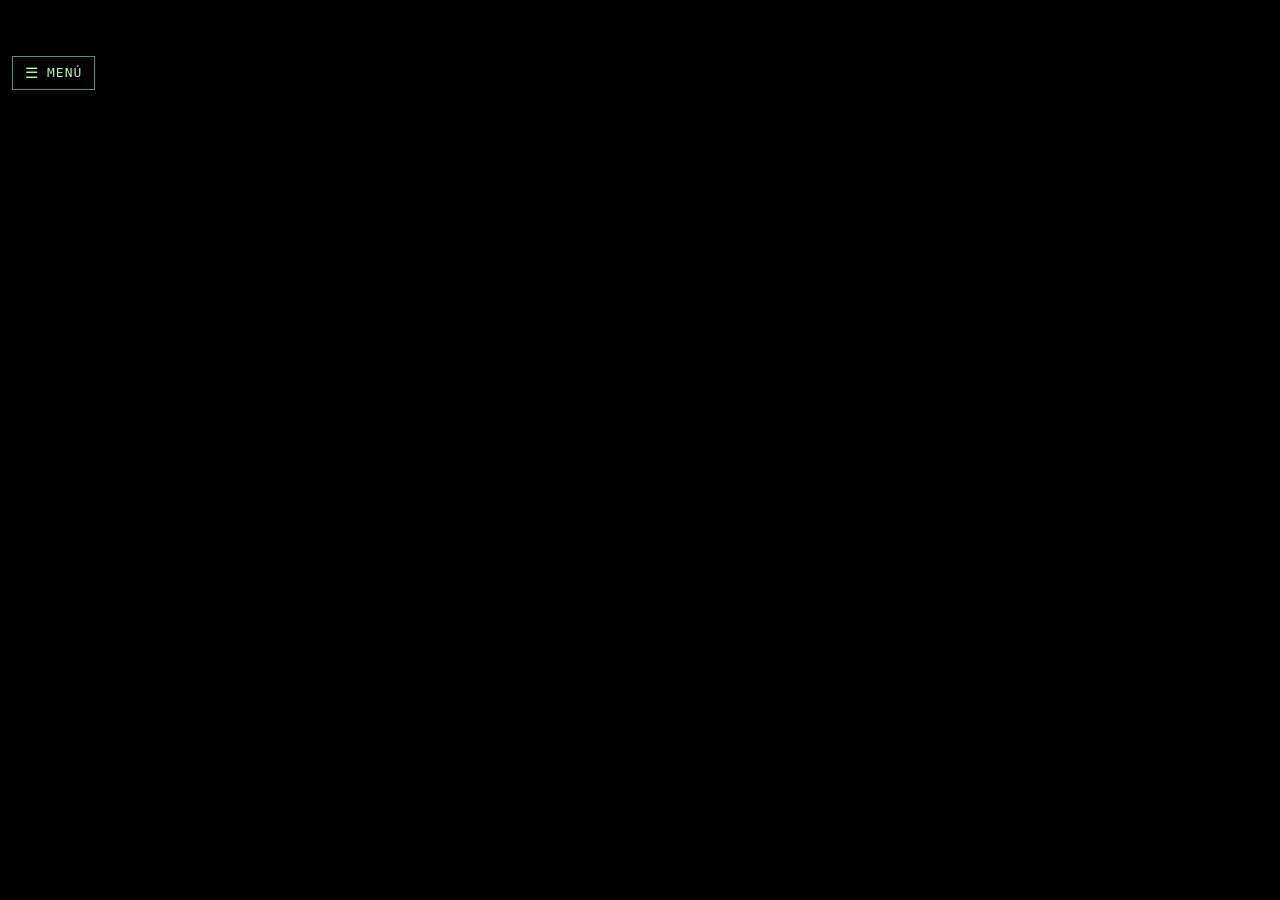
==== visor/index.html @ 2b0948b7 "Shadow Moses web v1.0" ====
<!doctype html>
<html lang="es">
<head>
<meta charset="utf-8">
<meta name="robots" content="noindex, nofollow">
<link rel="manifest" href="manifest.webmanifest">
<meta name="apple-mobile-web-app-capable" content="yes">
<meta name="mobile-web-app-capable" content="yes">
<meta name="apple-mobile-web-app-status-bar-style" content="black-translucent">
<meta name="theme-color" content="#000000">
<link rel="apple-touch-icon" href="assets/icono_192.png">
<meta name="viewport" content="width=device-width, initial-scale=1, maximum-scale=1, viewport-fit=cover">
<title>Shadow Moses VR</title>
<style>
@font-face{font-family:MGS;src:url(assets/hud/mgs.woff) format("woff");font-display:block}@font-face{font-family:MGS8;src:url(assets/hud/mgs8.woff) format("woff");font-display:block}:root{--txt:#7fb08c;--claro:#b4f4ac;--marco:#2f4a39;--marco2:#5f8c6c;--caja:rgba(4,14,8,.8);--fondo:rgba(0,6,2,.92);--rojo:#d8342a;--tenue:#4f7a5c;--hud-k:3px;--menu-top:56px;--menu-left:12px}*{box-sizing:border-box}html,body{margin:0;height:100%;background:#000;color:var(--txt);font:16px/1.5 MGS,Consolas,monospace;overflow:hidden;text-transform:uppercase}canvas{display:block;touch-action:none}button,input,select{font:inherit;text-transform:inherit;color:inherit}#panel{position:fixed;top:var(--menu-top);left:var(--menu-left);width:380px;max-width:calc(100% - 24px);max-height:calc(100% - var(--menu-top) - 12px);display:flex;flex-direction:column;background:var(--fondo);border:1px solid var(--marco2);outline:1px solid #000;z-index:5}#panel.oculto{display:none}#panel header{padding:10px 12px 8px;border-bottom:1px solid var(--marco);flex:none}#panel header h1{margin:0;font:400 22px/1.1 MGS8,Consolas,monospace;color:var(--claro);letter-spacing:1px}#panel header small{display:block;margin-top:4px;color:var(--tenue);font-size:12px}#cerrar{display:none}#panel-cuerpo{overflow:auto;min-height:0;flex:1 1 auto;overscroll-behavior:contain}details.grupo{border-bottom:1px solid var(--marco)}details.grupo>summary{list-style:none;cursor:pointer;padding:9px 12px 7px;font:400 14px/1.2 MGS8,Consolas,monospace;color:var(--claro);letter-spacing:1px;display:flex;align-items:center;gap:10px;user-select:none;-webkit-user-select:none;background:#78f87008}details.grupo>summary::-webkit-details-marker{display:none}details.grupo>summary:before{content:"+";width:14px;text-align:center;color:var(--marco2)}details.grupo[open]>summary:before{content:"-"}details.grupo>summary:hover{background:#78f87014}details.grupo>summary small{margin-left:auto;color:var(--tenue);font:12px MGS,monospace;letter-spacing:0}.cuerpo-grupo{display:flex;flex-direction:column;gap:8px;padding:4px 12px 12px}nav{display:flex;gap:6px;flex-wrap:wrap}nav button,.btn{flex:1 1 0;min-width:0;background:var(--caja);border:1px solid var(--marco);padding:8px 6px;cursor:pointer;color:var(--txt);line-height:1.25}nav button:hover,.btn:hover{color:var(--claro);border-color:var(--marco2)}nav button.activo,.btn.activo,#botones button.on{color:var(--claro);border-color:var(--claro);box-shadow:0 0 0 1px #000,0 0 8px #78f87059}.btn.grande{padding:10px 8px;font-size:17px}.rejilla{display:grid;grid-template-columns:1fr 1fr;gap:6px}.rejilla .btn{text-align:left;padding:8px}.rejilla .ancha{grid-column:1 / -1}section{display:none;flex-direction:column;gap:8px;min-height:0}section.activo{display:flex}input[type=search],select{width:100%;background:#000;border:1px solid var(--marco);padding:8px;border-radius:0;appearance:none}.lista{overflow:auto;max-height:44vh;border:1px solid var(--marco);flex:none}.lista div{padding:6px 10px;cursor:pointer;border-bottom:1px solid #12201a;display:flex;justify-content:space-between;gap:8px}.lista div:hover{color:var(--claro);background:#78f8700f}.lista div.sel{color:#000;background:var(--claro)}.lista span.k{color:var(--tenue);white-space:nowrap}.lista .grupo{color:var(--tenue);background:#030a05;cursor:default}.fila{display:flex;gap:6px;flex-wrap:wrap}.fila .btn{flex:1 1 auto}.info{color:var(--tenue);white-space:pre-line;font-size:13px}.titulito{color:var(--tenue);font-size:12px;margin-top:4px;border-top:1px dashed var(--marco);padding-top:6px}label.chk{display:flex;gap:10px;align-items:center;cursor:pointer;padding:2px 0}label.chk:hover{color:var(--claro)}label.chk input{appearance:none;flex:none;width:30px;height:14px;border:1px solid var(--marco2);background:#000;margin:0;position:relative}label.chk input:after{content:"";position:absolute;top:2px;left:2px;width:10px;height:8px;background:#2f4a39}label.chk input:checked{border-color:var(--claro)}label.chk input:checked:after{left:16px;background:var(--claro);box-shadow:0 0 6px #78f87099}#partes{max-height:20vh;overflow:auto}#esc-lista{height:34vh}#ayuda{color:var(--tenue);white-space:pre-line;font-size:13px;text-transform:none}#ayuda:empty:before{content:"Tab o M = menú"}#mostrar{position:fixed;top:calc(56px + env(safe-area-inset-top));left:calc(12px + env(safe-area-inset-left));z-index:7;display:inline-flex;align-items:center;gap:8px;height:34px;padding:0 12px;flex:none;font-size:13px;letter-spacing:1px;white-space:nowrap;color:var(--claro);background:#0000009e;border:1px solid var(--marco2);cursor:pointer;touch-action:manipulation}#mostrar[hidden]{display:inline-flex}#mostrar .ic{font-family:Consolas,monospace;font-size:15px;line-height:1}#mostrar .tecla{color:var(--tenue);font-size:11px}#mostrar:hover{border-color:var(--claro)}body.menu-abierto #mostrar{border-color:var(--claro);box-shadow:0 0 8px #78f87059}body.menu-abierto .codec-boton,body.menu-abierto:not(.modo-camara) #btn-cam{display:none!important}body.ui-bloqueada #panel,body.ui-bloqueada #mostrar,body.ui-bloqueada .codec-boton{display:none!important}body .codec-boton{left:var(--codec-x, calc(16px + env(safe-area-inset-left)) );top:var(--codec-y, calc(84px + env(safe-area-inset-top)) );height:34px}#mira{position:fixed;left:50%;top:50%;width:4px;height:4px;margin:-2px;background:#e8f0f0;box-shadow:0 0 0 1px #000;z-index:3;display:none}#pantalla-carga{position:fixed;inset:0;z-index:30;background:#000;display:none;flex-direction:column;align-items:center;justify-content:center;gap:14px;font-family:MGS8,monospace;color:var(--claro);opacity:1;transition:opacity .3s}#pantalla-carga .pc-t{font-size:22px;letter-spacing:4px}#pantalla-carga .pc-b{width:min(62vw,360px);height:10px;border:1px solid var(--marco2);padding:2px}#pantalla-carga .pc-b i{display:block;height:100%;width:0;background:var(--claro);transition:width .15s}#pantalla-carga .pc-p{font-size:14px;opacity:.8}#cargando{position:fixed;left:50%;top:54px;transform:translate(-50%);background:var(--fondo);border:1px solid var(--marco2);padding:6px 16px;color:var(--claro);z-index:6;display:none}#cam-aviso{display:none;position:fixed;left:50%;top:calc(10px + env(safe-area-inset-top));transform:translate(-50%);z-index:45;padding:4px 10px;font:12px Consolas,monospace;color:var(--claro);background:#0000008c;border:1px solid var(--marco2);pointer-events:none;white-space:nowrap;max-width:96vw;overflow:hidden;text-overflow:ellipsis}body.modo-camara #cam-aviso{display:block}#cam-botones{display:none;position:fixed;left:50%;bottom:calc(16px + env(safe-area-inset-bottom));transform:translate(-50%);z-index:45;gap:8px}body.modo-camara #cam-botones{display:flex}#cam-botones button{height:44px;padding:0 14px;border:1px solid var(--marco2);background:#0009;color:var(--txt);font:13px Consolas,monospace;touch-action:none;cursor:pointer}#cam-botones button:hover{color:var(--claro);border-color:var(--claro)}#btn-cam{position:fixed;right:calc(12px + env(safe-area-inset-right));top:calc(42% - 22px);z-index:45;width:56px;height:44px;border:1px solid var(--marco2);background:#00000080;color:var(--txt);touch-action:none}#btn-cam[hidden]{display:none}body.modo-camara #btn-cam{color:var(--claro);border-color:var(--claro)}body.modo-camara #hud,body.modo-camara #mira,body.modo-camara #pausa,body.modo-camara #mostrar,body.modo-camara #botones{display:none!important}body.modo-camara.cam-tactil #tactil[hidden]{display:block}body.modo-camara.cam-tactil #tactil{z-index:41}#pausa{position:fixed;left:50%;top:42%;transform:translate(-50%,-50%);font:400 54px MGS8,monospace;color:var(--claro);text-shadow:0 0 12px rgba(255,255,255,.35);z-index:4;pointer-events:none}#pausa[hidden]{display:none}body.menu-abierto #pausa{left:calc((var(--menu-left) + 380px + 100vw) / 2)}#hudcv{position:fixed;inset:0;width:100%;height:100%;pointer-events:none;z-index:4;image-rendering:pixelated}#aviso{position:fixed;left:50%;bottom:calc(var(--hud-k) * 66 + env(safe-area-inset-bottom));transform:translate(-50%);z-index:4;font:400 calc(var(--hud-k) * 8)/1 "MGS",monospace;color:#b8b8b8;text-shadow:var(--hud-k) var(--hud-k) 0 #000;opacity:0;transition:opacity .4s;white-space:nowrap;pointer-events:none}#daño{position:fixed;inset:0;background:#c00;opacity:0;pointer-events:none;z-index:3;transition:opacity .15s}#fundido{position:fixed;inset:0;background:#000;opacity:0;pointer-events:none;transition:opacity .4s;z-index:30}#gameover{position:fixed;inset:0;z-index:8;display:flex;flex-direction:column;align-items:center;justify-content:center;background:#280000bf;color:var(--rojo);font:400 72px MGS8,monospace}#gameover[hidden]{display:none}#gameover small{font:16px MGS,monospace;color:#e9b6b0;margin-top:16px}:root{--tk:1;--tb:min(calc(58px * var(--tk)), calc((100vw - 56px) / 5.25));--tj:calc(var(--tb) * 2.345);--tm:16px;--tr:calc(var(--tb) * 2.9);--tg: calc(48px*min(var(--tk), 1.2)) }@media (orientation:landscape){:root{--tb:min(calc(54px * var(--tk)), 20vh);--tj:calc(var(--tb) * 2.37);--tm:18px}}#tactil{position:fixed;inset:0;pointer-events:none;z-index:6;-webkit-user-select:none;user-select:none;-webkit-touch-callout:none;opacity:var(--top, 1)}#tactil.zurdo #joy{left:auto;right:calc(var(--tm) + env(safe-area-inset-right))}#tactil.zurdo #rombo,#tactil.zurdo #extras{right:auto;left:calc(var(--tm) + env(safe-area-inset-left))}body.tactil.tac-zurdo.modo-camara #cam-botones{right:auto!important;left:calc(var(--tm) + env(safe-area-inset-left))!important}#tactil[hidden]{display:none}#joy{position:absolute;left:calc(var(--tm) + env(safe-area-inset-left));bottom:calc(var(--tm) + (var(--tr) - var(--tj)) / 2 + env(safe-area-inset-bottom));width:var(--tj);height:var(--tj);border-radius:50%;border:2px solid rgba(180,244,172,.28);background:radial-gradient(circle,#0000001f 0 45%,#00000057 72%);pointer-events:auto;touch-action:none;transition:border-color .1s}#joy:before{content:"";position:absolute;inset:14%;border-radius:50%;border:1px dashed rgba(180,244,172,.2);pointer-events:none}#joy i{position:absolute;left:50%;top:50%;width:44%;height:44%;transform:translate(-50%,-50%);border-radius:50%;background:#e6f0f024;border:2px solid rgba(180,244,172,.6);pointer-events:none}#joy.on{border-color:#b4f4ac99}#joy.on i{background:#b4f4ac38}#joy.corre i{background:#b4f4ac66;box-shadow:0 0 12px #78f8708c}#rombo{position:absolute;right:calc(var(--tm) + env(safe-area-inset-right));bottom:calc(var(--tm) + env(safe-area-inset-bottom));width:var(--tr);height:var(--tr);pointer-events:none}#tactil .tb{position:absolute;width:var(--tb);height:var(--tb);padding:0;border-radius:50%;display:flex;flex-direction:column;align-items:center;justify-content:center;gap:2px;border:1.5px solid rgba(255,255,255,.2);background:#0000005c;pointer-events:auto;touch-action:none;-webkit-tap-highlight-color:transparent;cursor:pointer;transition:background .08s,box-shadow .08s,border-color .08s}#tactil .tb svg{width:44%;height:44%;fill:none;stroke:var(--c);stroke-width:2.6;stroke-linejoin:round;stroke-linecap:round;opacity:.9}#tactil small{font:9px/1 MGS,monospace;letter-spacing:.5px;color:#e6f0f099;pointer-events:none}#tactil .tb.on,#tactil .gatillo.on,#tactil .extra.on{background:var(--cf);border-color:var(--c);box-shadow:0 0 14px var(--cf)}#tactil .tb.fijo{border-color:var(--c)}#rombo [data-b=triangulo]{--c:#46dcb0;--cf:rgba(70,220,176,.38);left:calc(50% - var(--tb) / 2);top:0}#rombo [data-b=circulo]{--c:#ff6060;--cf:rgba(255,96,96,.38);right:0;top:calc(50% - var(--tb) / 2)}#rombo [data-b=cruz]{--c:#86aaff;--cf:rgba(134,170,255,.38);left:calc(50% - var(--tb) / 2);bottom:0}#rombo [data-b=cuadrado]{--c:#ff8ad6;--cf:rgba(255,138,214,.38);left:0;top:calc(50% - var(--tb) / 2)}#tactil .gatillo{--c:#b4f4ac;--cf:rgba(120,248,112,.3);position:absolute;width:min(calc(112px * var(--tk)),32vw);height:var(--tg);padding:0 10px;display:flex;align-items:center;justify-content:center;gap:8px;border:1.5px solid rgba(255,255,255,.2);border-radius:14px 14px 6px 6px;background:#0000005c;color:#e6f0f0d9;font:12px/1 MGS,monospace;letter-spacing:1px;pointer-events:auto;touch-action:none;-webkit-tap-highlight-color:transparent;cursor:pointer;bottom:calc(var(--tm) + var(--tr) + 14px + env(safe-area-inset-bottom))}#tactil .gatillo i{font-style:normal;font-size:10px;color:#b4f4ac8c}#tactil [data-b=l2]{left:calc(var(--tm) + env(safe-area-inset-left))}#tactil [data-b=r2]{right:calc(var(--tm) + env(safe-area-inset-right))}#extras{position:absolute;right:calc(var(--tm) + env(safe-area-inset-right));bottom:calc(var(--tm) + var(--tr) + 14px + env(safe-area-inset-bottom));display:none;gap:8px;pointer-events:none}#tactil .extra{--c:#b4f4ac;--cf:rgba(120,248,112,.3);min-width:64px;height:var(--tg);padding:0 10px;border:1.5px solid rgba(255,255,255,.2);border-radius:8px;background:#0000005c;color:#e6f0f0d9;font:12px MGS,monospace;pointer-events:auto;touch-action:none}#tactil .extra.fijo{border-color:var(--c);color:var(--c)}#tactil:not([data-modo=juego]) .gatillo,#tactil:not([data-modo=juego]) #rombo .tb:not([data-b=cruz]){display:none}#tactil[data-modo=museo] #rombo,#tactil[data-modo=camara] #rombo{display:none}#tactil[data-modo=explorar] #extras,#tactil[data-modo=museo] #extras{display:flex}body.tactil #btn-cam{min-width:56px;height:48px;font:13px MGS,monospace;letter-spacing:1px;border-radius:8px;touch-action:none}body.tactil #btn-cam.on{color:var(--claro);border-color:var(--claro);box-shadow:0 0 12px #78f87073;background:#285a2873}body.tactil.tac-juego:not(.modo-camara) #btn-cam{top:auto;right:auto;left:50%;transform:translate(-50%);bottom:calc(var(--tm) + var(--tr) + 14px + env(safe-area-inset-bottom))}@media (orientation:landscape){body.tactil.tac-juego:not(.modo-camara) #btn-cam{bottom:calc(var(--tm) + env(safe-area-inset-bottom))}}body.tactil.ui-bloqueada:not(.modo-camara) #btn-cam,body.tactil.tac-juego.ui-bloqueada:not(.modo-camara) #btn-cam{top:calc(12px + env(safe-area-inset-top));left:calc(12px + env(safe-area-inset-left));right:auto;bottom:auto;transform:none}body.tactil.modo-camara #cam-botones{left:auto;right:calc(var(--tm) + env(safe-area-inset-right));bottom:calc(var(--tm) + env(safe-area-inset-bottom));transform:none;flex-direction:column}body.tactil.modo-camara #cam-botones button{height:48px;min-width:104px}body.tactil.modo-camara .codec-boton{display:none!important}@media (pointer:coarse) and (orientation:portrait){#esc-lista{height:30vh}}@media (pointer:coarse){#panel{width:auto;max-width:none;max-height:none;inset:0;border:0;outline:0;padding-top:var(--menu-top);font-size:14px;background:#000000f2}#panel header{padding:6px 14px}#panel header h1{font-size:18px}details.grupo>summary{padding:12px 14px 10px;font-size:15px}.cuerpo-grupo{padding:4px 14px 14px}nav button,.btn{min-height:42px}#mostrar{min-height:0}#esc-lista{height:38vh}#aviso{bottom:auto;top:38%}#gameover{font-size:44px}}
</style>
<script type="importmap">
{ "imports": { "three": "./lib/three/build/three.module.js", "three/addons/": "./lib/three/examples/jsm/" } }
</script>
</head>
<body>
<button id="mostrar" class="btn" hidden title="Mostrar u ocultar el menú (Tab o M)"><span class="ic">&#9776;</span><span class="tx">MENÚ</span></button>
<div id="panel" class="oculto" role="dialog" aria-label="Menú">
  <header><h1>SHADOW MOSES</h1><small>MGS PS1 · VR · demo personal</small>
    <button id="cerrar" class="btn" title="Volver al juego">X</button></header>
  <div id="panel-cuerpo">

    <details class="grupo" id="g-juego" open>
      <summary>JUEGO</summary>
      <div class="cuerpo-grupo">
        <nav><button data-modo="jugar" class="grande">Jugar (desde el muelle)</button></nav>
        <div class="rejilla">
          <button class="btn" id="opt-vista">Vista: 1ra persona</button>
          <button class="btn" id="opt-dif">Dificultad: normal</button>
          <button class="btn" id="esc-camara">Modo cámara (O)</button>
          <button class="btn" id="opt-todo">Todas las armas e ítems: no</button>
          <button class="btn" id="opt-titulo">Volver al título</button>
          <button class="btn ancha" id="opt-partidas">Partidas: cargar, exportar e importar</button>
          <button class="btn ancha" id="opt-offline">Jugar sin señal: descargar</button>
        </div>
      </div>
    </details>

    <details class="grupo" id="g-opciones">
      <summary>IMAGEN Y SONIDO</summary>
      <div class="cuerpo-grupo">
        <div class="rejilla">
          <button class="btn ancha" id="opt-hud">HUD: original</button>
          <button class="btn" id="opt-pantalla">Pantalla completa</button>
          <button class="btn" id="opt-sombras">Sombras: sí</button>
          <button class="btn" id="opt-luz">Luz: original (L)</button>
          <button class="btn" id="opt-pixel" title="Pixeladas = como la PS1 (se ven los cuadraditos); suavizadas = filtro lineal">Texturas: pixeladas (P)</button>
          <button class="btn" id="opt-filtro" title="Filtro de pantalla encima del juego">Filtro: ninguno</button>
          <button class="btn" id="opt-vrcine" title="En el casco: adentro de la cinemática (donde está la cámara) o en una pantalla de cine">Cinemáticas VR: adentro</button>
          <button class="btn" id="opt-sonido">Sonido: si</button>
          <button class="btn" id="opt-3d">Sonido 3D: no</button>
        </div>
        <div class="info" id="hud-info"></div>
      </div>
    </details>

    
    <details class="grupo" id="g-controles">
      <summary>CONTROLES <small id="g-ctl-k"></small></summary>
      <div class="cuerpo-grupo">
        <div class="rejilla">
          <button class="btn ancha" id="ctl-config">Configurar: teclado, joystick, celular y Quest</button>
          <button class="btn" id="ctl-vibra">Vibración: sí</button>
          <button class="btn" id="ctl-probar">Probar vibración</button>
        </div>
        <div class="info" id="ctl-info"></div>
      </div>
    </details>

    <details class="grupo" id="g-escenarios">
      <summary>ESCENARIOS <small id="g-esc-k"></small></summary>
      <div class="cuerpo-grupo">
        <nav><button data-modo="escenarios">Explorar escenarios</button></nav>
        <section id="s-escenarios">
          <select id="esc-sel" hidden></select>
          <div class="lista" id="esc-lista"></div>
          <div class="fila">
            <button class="btn" id="esc-caminar">Caminar (clic)</button>
            <button class="btn" id="esc-vuelo">Vuelo: no (F)</button>
            <button class="btn" id="opt-debug" title="En el juego: vuelo libre (F) para depurar. En el original Snake no salta ni vuela">Modo debug: no</button>
          </div>
          <div class="info" id="nivel-info"></div>
          <label class="chk"><input type="checkbox" id="guardias-mover" checked> Guardias en movimiento</label>
          <label class="chk"><input type="checkbox" id="modo-sigilo" checked> Modo sigilo (te ven, alerta, disparos)</label>
          <div id="capas"></div>
          <div class="titulito">Piezas del escenario</div>
          <div id="partes"></div>
          <div class="titulito">Poner un personaje delante tuyo</div>
          <div class="fila"><select id="esc-pj" style="flex:3"></select><button class="btn" id="esc-poner" style="flex:1">Poner</button></div>
        </section>
      </div>
    </details>

    <details class="grupo" id="g-museo">
      <summary>MUSEO Y CATÁLOGO</summary>
      <div class="cuerpo-grupo">
        <nav>
          <button data-modo="museo" class="activo">Museo</button>
          <button data-modo="catalogo">Objetos</button>
        </nav>
        <section id="s-museo" class="activo">
          <div class="info">Sala con los personajes en pedestales, a tamaño real. Hacé clic en la escena para caminar.</div>
          <div class="fila"><button class="btn" id="museo-entrar">Caminar (clic)</button></div>
          <label class="chk"><input type="checkbox" id="museo-girar" checked> Personajes girando</label>
          <label class="chk"><input type="checkbox" id="museo-todos"> Incluir también los que no tienen nombre</label>
        </section>
        <section id="s-catalogo">
          <input type="search" id="cat-buscar" placeholder="Buscar (snake, meryl, hind…)">
          <div class="fila" id="cat-filtros">
            <button class="btn activo" data-f="personaje">Personajes</button>
            <button class="btn" data-f="nombre">Con nombre</button>
            <button class="btn" data-f="grande">Grandes</button>
            <button class="btn" data-f="todo">Todo</button>
          </div>
          <div class="lista" id="cat-lista"></div>
          <select id="cat-anim" hidden></select>
          <div class="info" id="cat-info"></div>
        </section>
      </div>
    </details>

    <details class="grupo" id="g-vr">
      <summary>VR</summary>
      <div class="cuerpo-grupo">
        <nav><button data-modo="vr">VR Missions</button></nav>
        <div class="fila"><button class="btn" id="opt-vr" hidden>Entrar a VR</button></div>
        <div class="info">Con un casco (Quest, Pico…): Entrar a VR. El menú del casco se abre con START (clic de la palanca izquierda).</div>
      </div>
    </details>

    <details class="grupo" id="g-ayuda">
      <summary>AYUDA</summary>
      <div class="cuerpo-grupo"><div id="ayuda"></div></div>
    </details>

  </div>
</div>
<div id="mira"></div>
<div id="pausa" hidden>PAUSE</div>
<div id="cam-aviso"></div>
<button id="btn-cam" hidden>CÁM</button>
<div id="cam-botones"><button data-c="plana">FOTO 4K</button><button data-c="360">FOTO 360</button><button data-c="salir">SALIR</button></div>
<div id="tactil" hidden>
  
  <div id="joy" title="Palanca: poca = caminar, a fondo = correr"><i></i></div>
  <div id="rombo">
    <button class="tb" data-b="triangulo" aria-label="Triángulo: primera persona"><svg viewBox="0 0 24 24"><path d="M12 3.5 21.5 20H2.5Z"/></svg><small>VISTA</small></button>
    <button class="tb" data-b="circulo" aria-label="Círculo: golpe / acción"><svg viewBox="0 0 24 24"><circle cx="12" cy="12" r="8.5"/></svg><small>GOLPE</small></button>
    <button class="tb" data-b="cruz" aria-label="Cruz: agacharse / cuerpo a tierra"><svg viewBox="0 0 24 24"><path d="M4.5 4.5 19.5 19.5M19.5 4.5 4.5 19.5"/></svg><small>AGACHAR</small></button>
    <button class="tb" data-b="cuadrado" aria-label="Cuadrado: usar el arma"><svg viewBox="0 0 24 24"><rect x="4" y="4" width="16" height="16"/></svg><small>ARMA</small></button>
  </div>
  <button class="gatillo" data-b="l2" aria-label="L2: menú de ítems (mantener)"><i>L2</i>ÍTEMS</button>
  <button class="gatillo" data-b="r2" aria-label="R2: menú de armas (mantener)">ARMAS<i>R2</i></button>
  <div id="extras"><button class="extra" data-b="saltar">SALTAR</button><button class="extra" data-b="vuelo">VUELO</button></div>
</div>
<div id="hud" hidden>
  <canvas id="hudcv"></canvas>
  <div id="aviso"></div>
  <div id="daño"></div>
  <div id="fundido"></div>
  <div id="gameover" hidden>GAME OVER<small>Enter para reintentar</small></div>
</div>
<div id="cargando">Cargando…</div>
<div id="pantalla-carga"><div class="pc-t">LOADING</div><div class="pc-b"><i></i></div><div class="pc-p">0 %</div></div>

<script type="module" src="./offline.js"></script>
<script type="module" src="./app.js"></script>
</body>
</html>
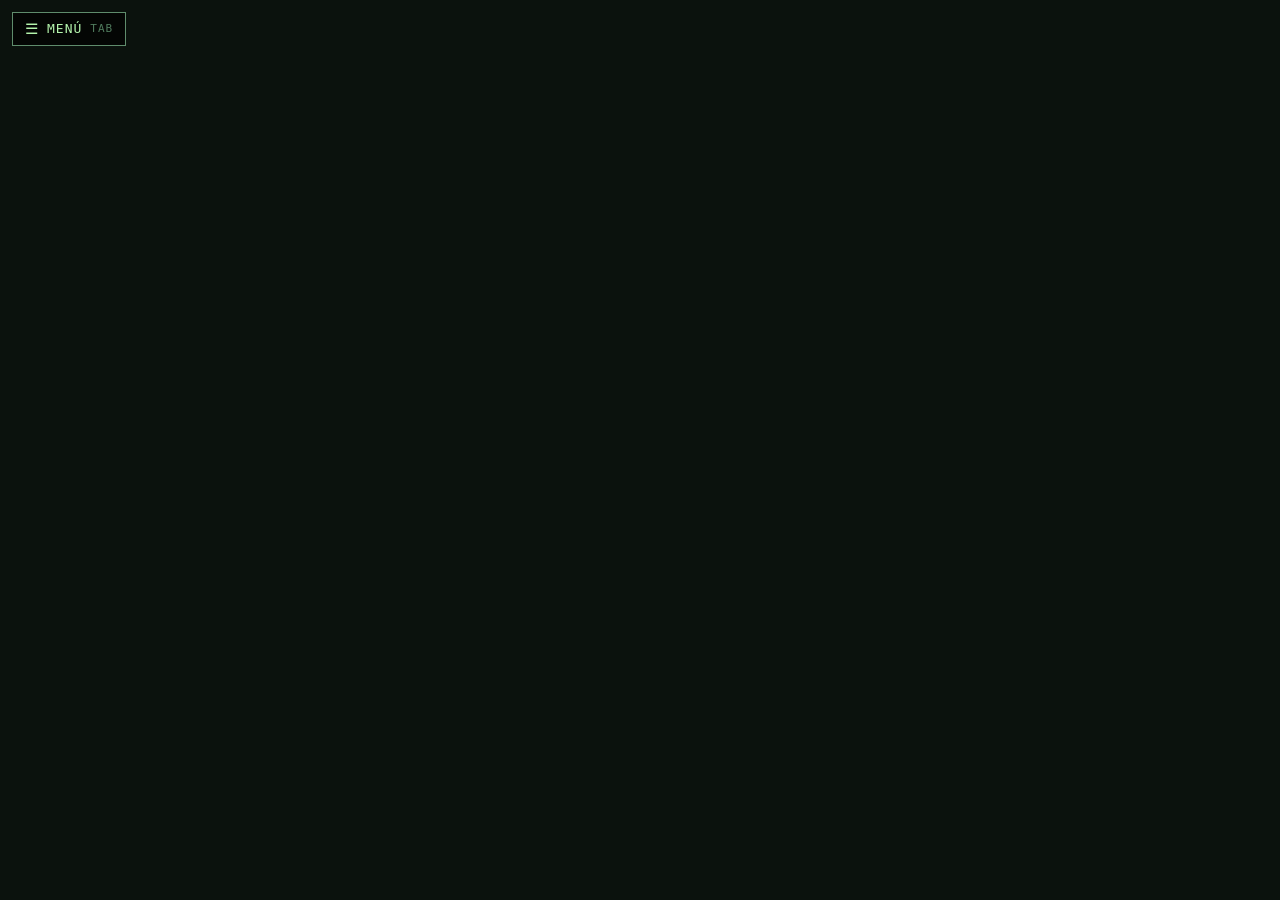
==== commit 08f2b362: "v2.11: las 300 misiones del disco de VR con el Ninja jugable, ORIGINAL o INTEGRAL, cinco idiomas, BR" ====
--- a/visor/index.html
+++ b/visor/index.html
@@ -12,7 +12,7 @@
 <meta name="viewport" content="width=device-width, initial-scale=1, maximum-scale=1, viewport-fit=cover">
 <title>Shadow Moses VR</title>
 <style>
-@font-face{font-family:MGS;src:url(assets/hud/mgs.woff) format("woff");font-display:block}@font-face{font-family:MGS8;src:url(assets/hud/mgs8.woff) format("woff");font-display:block}:root{--txt:#7fb08c;--claro:#b4f4ac;--marco:#2f4a39;--marco2:#5f8c6c;--caja:rgba(4,14,8,.8);--fondo:rgba(0,6,2,.92);--rojo:#d8342a;--tenue:#4f7a5c;--hud-k:3px;--menu-top:56px;--menu-left:12px}*{box-sizing:border-box}html,body{margin:0;height:100%;background:#000;color:var(--txt);font:16px/1.5 MGS,Consolas,monospace;overflow:hidden;text-transform:uppercase}canvas{display:block;touch-action:none}button,input,select{font:inherit;text-transform:inherit;color:inherit}#panel{position:fixed;top:var(--menu-top);left:var(--menu-left);width:380px;max-width:calc(100% - 24px);max-height:calc(100% - var(--menu-top) - 12px);display:flex;flex-direction:column;background:var(--fondo);border:1px solid var(--marco2);outline:1px solid #000;z-index:5}#panel.oculto{display:none}#panel header{padding:10px 12px 8px;border-bottom:1px solid var(--marco);flex:none}#panel header h1{margin:0;font:400 22px/1.1 MGS8,Consolas,monospace;color:var(--claro);letter-spacing:1px}#panel header small{display:block;margin-top:4px;color:var(--tenue);font-size:12px}#cerrar{display:none}#panel-cuerpo{overflow:auto;min-height:0;flex:1 1 auto;overscroll-behavior:contain}details.grupo{border-bottom:1px solid var(--marco)}details.grupo>summary{list-style:none;cursor:pointer;padding:9px 12px 7px;font:400 14px/1.2 MGS8,Consolas,monospace;color:var(--claro);letter-spacing:1px;display:flex;align-items:center;gap:10px;user-select:none;-webkit-user-select:none;background:#78f87008}details.grupo>summary::-webkit-details-marker{display:none}details.grupo>summary:before{content:"+";width:14px;text-align:center;color:var(--marco2)}details.grupo[open]>summary:before{content:"-"}details.grupo>summary:hover{background:#78f87014}details.grupo>summary small{margin-left:auto;color:var(--tenue);font:12px MGS,monospace;letter-spacing:0}.cuerpo-grupo{display:flex;flex-direction:column;gap:8px;padding:4px 12px 12px}nav{display:flex;gap:6px;flex-wrap:wrap}nav button,.btn{flex:1 1 0;min-width:0;background:var(--caja);border:1px solid var(--marco);padding:8px 6px;cursor:pointer;color:var(--txt);line-height:1.25}nav button:hover,.btn:hover{color:var(--claro);border-color:var(--marco2)}nav button.activo,.btn.activo,#botones button.on{color:var(--claro);border-color:var(--claro);box-shadow:0 0 0 1px #000,0 0 8px #78f87059}.btn.grande{padding:10px 8px;font-size:17px}.rejilla{display:grid;grid-template-columns:1fr 1fr;gap:6px}.rejilla .btn{text-align:left;padding:8px}.rejilla .ancha{grid-column:1 / -1}section{display:none;flex-direction:column;gap:8px;min-height:0}section.activo{display:flex}input[type=search],select{width:100%;background:#000;border:1px solid var(--marco);padding:8px;border-radius:0;appearance:none}.lista{overflow:auto;max-height:44vh;border:1px solid var(--marco);flex:none}.lista div{padding:6px 10px;cursor:pointer;border-bottom:1px solid #12201a;display:flex;justify-content:space-between;gap:8px}.lista div:hover{color:var(--claro);background:#78f8700f}.lista div.sel{color:#000;background:var(--claro)}.lista span.k{color:var(--tenue);white-space:nowrap}.lista .grupo{color:var(--tenue);background:#030a05;cursor:default}.fila{display:flex;gap:6px;flex-wrap:wrap}.fila .btn{flex:1 1 auto}.info{color:var(--tenue);white-space:pre-line;font-size:13px}.titulito{color:var(--tenue);font-size:12px;margin-top:4px;border-top:1px dashed var(--marco);padding-top:6px}label.chk{display:flex;gap:10px;align-items:center;cursor:pointer;padding:2px 0}label.chk:hover{color:var(--claro)}label.chk input{appearance:none;flex:none;width:30px;height:14px;border:1px solid var(--marco2);background:#000;margin:0;position:relative}label.chk input:after{content:"";position:absolute;top:2px;left:2px;width:10px;height:8px;background:#2f4a39}label.chk input:checked{border-color:var(--claro)}label.chk input:checked:after{left:16px;background:var(--claro);box-shadow:0 0 6px #78f87099}#partes{max-height:20vh;overflow:auto}#esc-lista{height:34vh}#ayuda{color:var(--tenue);white-space:pre-line;font-size:13px;text-transform:none}#ayuda:empty:before{content:"Tab o M = menú"}#mostrar{position:fixed;top:calc(56px + env(safe-area-inset-top));left:calc(12px + env(safe-area-inset-left));z-index:7;display:inline-flex;align-items:center;gap:8px;height:34px;padding:0 12px;flex:none;font-size:13px;letter-spacing:1px;white-space:nowrap;color:var(--claro);background:#0000009e;border:1px solid var(--marco2);cursor:pointer;touch-action:manipulation}#mostrar[hidden]{display:inline-flex}#mostrar .ic{font-family:Consolas,monospace;font-size:15px;line-height:1}#mostrar .tecla{color:var(--tenue);font-size:11px}#mostrar:hover{border-color:var(--claro)}body.menu-abierto #mostrar{border-color:var(--claro);box-shadow:0 0 8px #78f87059}body.menu-abierto .codec-boton,body.menu-abierto:not(.modo-camara) #btn-cam{display:none!important}body.ui-bloqueada #panel,body.ui-bloqueada #mostrar,body.ui-bloqueada .codec-boton{display:none!important}body .codec-boton{left:var(--codec-x, calc(16px + env(safe-area-inset-left)) );top:var(--codec-y, calc(84px + env(safe-area-inset-top)) );height:34px}#mira{position:fixed;left:50%;top:50%;width:4px;height:4px;margin:-2px;background:#e8f0f0;box-shadow:0 0 0 1px #000;z-index:3;display:none}#pantalla-carga{position:fixed;inset:0;z-index:30;background:#000;display:none;flex-direction:column;align-items:center;justify-content:center;gap:14px;font-family:MGS8,monospace;color:var(--claro);opacity:1;transition:opacity .3s}#pantalla-carga .pc-t{font-size:22px;letter-spacing:4px}#pantalla-carga .pc-b{width:min(62vw,360px);height:10px;border:1px solid var(--marco2);padding:2px}#pantalla-carga .pc-b i{display:block;height:100%;width:0;background:var(--claro);transition:width .15s}#pantalla-carga .pc-p{font-size:14px;opacity:.8}#cargando{position:fixed;left:50%;top:54px;transform:translate(-50%);background:var(--fondo);border:1px solid var(--marco2);padding:6px 16px;color:var(--claro);z-index:6;display:none}#cam-aviso{display:none;position:fixed;left:50%;top:calc(10px + env(safe-area-inset-top));transform:translate(-50%);z-index:45;padding:4px 10px;font:12px Consolas,monospace;color:var(--claro);background:#0000008c;border:1px solid var(--marco2);pointer-events:none;white-space:nowrap;max-width:96vw;overflow:hidden;text-overflow:ellipsis}body.modo-camara #cam-aviso{display:block}#cam-botones{display:none;position:fixed;left:50%;bottom:calc(16px + env(safe-area-inset-bottom));transform:translate(-50%);z-index:45;gap:8px}body.modo-camara #cam-botones{display:flex}#cam-botones button{height:44px;padding:0 14px;border:1px solid var(--marco2);background:#0009;color:var(--txt);font:13px Consolas,monospace;touch-action:none;cursor:pointer}#cam-botones button:hover{color:var(--claro);border-color:var(--claro)}#btn-cam{position:fixed;right:calc(12px + env(safe-area-inset-right));top:calc(42% - 22px);z-index:45;width:56px;height:44px;border:1px solid var(--marco2);background:#00000080;color:var(--txt);touch-action:none}#btn-cam[hidden]{display:none}body.modo-camara #btn-cam{color:var(--claro);border-color:var(--claro)}body.modo-camara #hud,body.modo-camara #mira,body.modo-camara #pausa,body.modo-camara #mostrar,body.modo-camara #botones{display:none!important}body.modo-camara.cam-tactil #tactil[hidden]{display:block}body.modo-camara.cam-tactil #tactil{z-index:41}#pausa{position:fixed;left:50%;top:42%;transform:translate(-50%,-50%);font:400 54px MGS8,monospace;color:var(--claro);text-shadow:0 0 12px rgba(255,255,255,.35);z-index:4;pointer-events:none}#pausa[hidden]{display:none}body.menu-abierto #pausa{left:calc((var(--menu-left) + 380px + 100vw) / 2)}#hudcv{position:fixed;inset:0;width:100%;height:100%;pointer-events:none;z-index:4;image-rendering:pixelated}#aviso{position:fixed;left:50%;bottom:calc(var(--hud-k) * 66 + env(safe-area-inset-bottom));transform:translate(-50%);z-index:4;font:400 calc(var(--hud-k) * 8)/1 "MGS",monospace;color:#b8b8b8;text-shadow:var(--hud-k) var(--hud-k) 0 #000;opacity:0;transition:opacity .4s;white-space:nowrap;pointer-events:none}#daño{position:fixed;inset:0;background:#c00;opacity:0;pointer-events:none;z-index:3;transition:opacity .15s}#fundido{position:fixed;inset:0;background:#000;opacity:0;pointer-events:none;transition:opacity .4s;z-index:30}#gameover{position:fixed;inset:0;z-index:8;display:flex;flex-direction:column;align-items:center;justify-content:center;background:#280000bf;color:var(--rojo);font:400 72px MGS8,monospace}#gameover[hidden]{display:none}#gameover small{font:16px MGS,monospace;color:#e9b6b0;margin-top:16px}:root{--tk:1;--tb:min(calc(58px * var(--tk)), calc((100vw - 56px) / 5.25));--tj:calc(var(--tb) * 2.345);--tm:16px;--tr:calc(var(--tb) * 2.9);--tg: calc(48px*min(var(--tk), 1.2)) }@media (orientation:landscape){:root{--tb:min(calc(54px * var(--tk)), 20vh);--tj:calc(var(--tb) * 2.37);--tm:18px}}#tactil{position:fixed;inset:0;pointer-events:none;z-index:6;-webkit-user-select:none;user-select:none;-webkit-touch-callout:none;opacity:var(--top, 1)}#tactil.zurdo #joy{left:auto;right:calc(var(--tm) + env(safe-area-inset-right))}#tactil.zurdo #rombo,#tactil.zurdo #extras{right:auto;left:calc(var(--tm) + env(safe-area-inset-left))}body.tactil.tac-zurdo.modo-camara #cam-botones{right:auto!important;left:calc(var(--tm) + env(safe-area-inset-left))!important}#tactil[hidden]{display:none}#joy{position:absolute;left:calc(var(--tm) + env(safe-area-inset-left));bottom:calc(var(--tm) + (var(--tr) - var(--tj)) / 2 + env(safe-area-inset-bottom));width:var(--tj);height:var(--tj);border-radius:50%;border:2px solid rgba(180,244,172,.28);background:radial-gradient(circle,#0000001f 0 45%,#00000057 72%);pointer-events:auto;touch-action:none;transition:border-color .1s}#joy:before{content:"";position:absolute;inset:14%;border-radius:50%;border:1px dashed rgba(180,244,172,.2);pointer-events:none}#joy i{position:absolute;left:50%;top:50%;width:44%;height:44%;transform:translate(-50%,-50%);border-radius:50%;background:#e6f0f024;border:2px solid rgba(180,244,172,.6);pointer-events:none}#joy.on{border-color:#b4f4ac99}#joy.on i{background:#b4f4ac38}#joy.corre i{background:#b4f4ac66;box-shadow:0 0 12px #78f8708c}#rombo{position:absolute;right:calc(var(--tm) + env(safe-area-inset-right));bottom:calc(var(--tm) + env(safe-area-inset-bottom));width:var(--tr);height:var(--tr);pointer-events:none}#tactil .tb{position:absolute;width:var(--tb);height:var(--tb);padding:0;border-radius:50%;display:flex;flex-direction:column;align-items:center;justify-content:center;gap:2px;border:1.5px solid rgba(255,255,255,.2);background:#0000005c;pointer-events:auto;touch-action:none;-webkit-tap-highlight-color:transparent;cursor:pointer;transition:background .08s,box-shadow .08s,border-color .08s}#tactil .tb svg{width:44%;height:44%;fill:none;stroke:var(--c);stroke-width:2.6;stroke-linejoin:round;stroke-linecap:round;opacity:.9}#tactil small{font:9px/1 MGS,monospace;letter-spacing:.5px;color:#e6f0f099;pointer-events:none}#tactil .tb.on,#tactil .gatillo.on,#tactil .extra.on{background:var(--cf);border-color:var(--c);box-shadow:0 0 14px var(--cf)}#tactil .tb.fijo{border-color:var(--c)}#rombo [data-b=triangulo]{--c:#46dcb0;--cf:rgba(70,220,176,.38);left:calc(50% - var(--tb) / 2);top:0}#rombo [data-b=circulo]{--c:#ff6060;--cf:rgba(255,96,96,.38);right:0;top:calc(50% - var(--tb) / 2)}#rombo [data-b=cruz]{--c:#86aaff;--cf:rgba(134,170,255,.38);left:calc(50% - var(--tb) / 2);bottom:0}#rombo [data-b=cuadrado]{--c:#ff8ad6;--cf:rgba(255,138,214,.38);left:0;top:calc(50% - var(--tb) / 2)}#tactil .gatillo{--c:#b4f4ac;--cf:rgba(120,248,112,.3);position:absolute;width:min(calc(112px * var(--tk)),32vw);height:var(--tg);padding:0 10px;display:flex;align-items:center;justify-content:center;gap:8px;border:1.5px solid rgba(255,255,255,.2);border-radius:14px 14px 6px 6px;background:#0000005c;color:#e6f0f0d9;font:12px/1 MGS,monospace;letter-spacing:1px;pointer-events:auto;touch-action:none;-webkit-tap-highlight-color:transparent;cursor:pointer;bottom:calc(var(--tm) + var(--tr) + 14px + env(safe-area-inset-bottom))}#tactil .gatillo i{font-style:normal;font-size:10px;color:#b4f4ac8c}#tactil [data-b=l2]{left:calc(var(--tm) + env(safe-area-inset-left))}#tactil [data-b=r2]{right:calc(var(--tm) + env(safe-area-inset-right))}#extras{position:absolute;right:calc(var(--tm) + env(safe-area-inset-right));bottom:calc(var(--tm) + var(--tr) + 14px + env(safe-area-inset-bottom));display:none;gap:8px;pointer-events:none}#tactil .extra{--c:#b4f4ac;--cf:rgba(120,248,112,.3);min-width:64px;height:var(--tg);padding:0 10px;border:1.5px solid rgba(255,255,255,.2);border-radius:8px;background:#0000005c;color:#e6f0f0d9;font:12px MGS,monospace;pointer-events:auto;touch-action:none}#tactil .extra.fijo{border-color:var(--c);color:var(--c)}#tactil:not([data-modo=juego]) .gatillo,#tactil:not([data-modo=juego]) #rombo .tb:not([data-b=cruz]){display:none}#tactil[data-modo=museo] #rombo,#tactil[data-modo=camara] #rombo{display:none}#tactil[data-modo=explorar] #extras,#tactil[data-modo=museo] #extras{display:flex}body.tactil #btn-cam{min-width:56px;height:48px;font:13px MGS,monospace;letter-spacing:1px;border-radius:8px;touch-action:none}body.tactil #btn-cam.on{color:var(--claro);border-color:var(--claro);box-shadow:0 0 12px #78f87073;background:#285a2873}body.tactil.tac-juego:not(.modo-camara) #btn-cam{top:auto;right:auto;left:50%;transform:translate(-50%);bottom:calc(var(--tm) + var(--tr) + 14px + env(safe-area-inset-bottom))}@media (orientation:landscape){body.tactil.tac-juego:not(.modo-camara) #btn-cam{bottom:calc(var(--tm) + env(safe-area-inset-bottom))}}body.tactil.ui-bloqueada:not(.modo-camara) #btn-cam,body.tactil.tac-juego.ui-bloqueada:not(.modo-camara) #btn-cam{top:calc(12px + env(safe-area-inset-top));left:calc(12px + env(safe-area-inset-left));right:auto;bottom:auto;transform:none}body.tactil.modo-camara #cam-botones{left:auto;right:calc(var(--tm) + env(safe-area-inset-right));bottom:calc(var(--tm) + env(safe-area-inset-bottom));transform:none;flex-direction:column}body.tactil.modo-camara #cam-botones button{height:48px;min-width:104px}body.tactil.modo-camara .codec-boton{display:none!important}@media (pointer:coarse) and (orientation:portrait){#esc-lista{height:30vh}}@media (pointer:coarse){#panel{width:auto;max-width:none;max-height:none;inset:0;border:0;outline:0;padding-top:var(--menu-top);font-size:14px;background:#000000f2}#panel header{padding:6px 14px}#panel header h1{font-size:18px}details.grupo>summary{padding:12px 14px 10px;font-size:15px}.cuerpo-grupo{padding:4px 14px 14px}nav button,.btn{min-height:42px}#mostrar{min-height:0}#esc-lista{height:38vh}#aviso{bottom:auto;top:38%}#gameover{font-size:44px}}
+@font-face{font-family:MGS;src:url(assets/hud/mgs.woff) format("woff");font-display:block}@font-face{font-family:MGS8;src:url(assets/hud/mgs8.woff) format("woff");font-display:block}:root{--txt:#7fb08c;--claro:#b4f4ac;--marco:#2f4a39;--marco2:#5f8c6c;--caja:rgba(4,14,8,.8);--fondo:rgba(0,6,2,.92);--rojo:#d8342a;--tenue:#4f7a5c;--hud-k:3px;--menu-top:56px;--menu-left:12px}*{box-sizing:border-box}html,body{margin:0;height:100%;background:#000;color:var(--txt);font:16px/1.5 MGS,Consolas,monospace;overflow:hidden;text-transform:uppercase}canvas{display:block;touch-action:none}button,input,select{font:inherit;text-transform:inherit;color:inherit}#panel{position:fixed;top:var(--menu-top);left:var(--menu-left);width:380px;max-width:calc(100% - 24px);max-height:calc(100% - var(--menu-top) - 12px);display:flex;flex-direction:column;background:var(--fondo);border:1px solid var(--marco2);outline:1px solid #000;z-index:5}#panel.oculto{display:none}#panel header{padding:10px 12px 8px;border-bottom:1px solid var(--marco);flex:none}#panel header h1{margin:0;font:400 22px/1.1 MGS8,Consolas,monospace;color:var(--claro);letter-spacing:1px}#panel header small{display:block;margin-top:4px;color:var(--tenue);font-size:12px}#cerrar{display:none}#panel-cuerpo{overflow:auto;min-height:0;flex:1 1 auto;overscroll-behavior:contain}details.grupo{border-bottom:1px solid var(--marco)}details.grupo>summary{list-style:none;cursor:pointer;padding:9px 12px 7px;font:400 14px/1.2 MGS8,Consolas,monospace;color:var(--claro);letter-spacing:1px;display:flex;align-items:center;gap:10px;user-select:none;-webkit-user-select:none;background:#78f87008}details.grupo>summary::-webkit-details-marker{display:none}details.grupo>summary:before{content:"+";width:14px;text-align:center;color:var(--marco2)}details.grupo[open]>summary:before{content:"-"}details.grupo>summary:hover{background:#78f87014}details.grupo>summary small{margin-left:auto;color:var(--tenue);font:12px MGS,monospace;letter-spacing:0}.cuerpo-grupo{display:flex;flex-direction:column;gap:8px;padding:4px 12px 12px}nav{display:flex;gap:6px;flex-wrap:wrap}nav button,.btn{flex:1 1 0;min-width:0;background:var(--caja);border:1px solid var(--marco);padding:8px 6px;cursor:pointer;color:var(--txt);line-height:1.25}nav button:hover,.btn:hover{color:var(--claro);border-color:var(--marco2)}nav button.activo,.btn.activo,#botones button.on{color:var(--claro);border-color:var(--claro);box-shadow:0 0 0 1px #000,0 0 8px #78f87059}.btn.grande{padding:10px 8px;font-size:17px}.rejilla{display:grid;grid-template-columns:1fr 1fr;gap:6px}.rejilla .btn{text-align:left;padding:8px}.rejilla .ancha{grid-column:1 / -1}section{display:none;flex-direction:column;gap:8px;min-height:0}section.activo{display:flex}input[type=search],select{width:100%;background:#000;border:1px solid var(--marco);padding:8px;border-radius:0;appearance:none}.lista{overflow:auto;max-height:44vh;border:1px solid var(--marco);flex:none}.lista div{padding:6px 10px;cursor:pointer;border-bottom:1px solid #12201a;display:flex;justify-content:space-between;gap:8px}.lista div:hover{color:var(--claro);background:#78f8700f}.lista div.sel{color:#000;background:var(--claro)}.lista span.k{color:var(--tenue);white-space:nowrap}.lista .grupo{color:var(--tenue);background:#030a05;cursor:default}.fila{display:flex;gap:6px;flex-wrap:wrap}.fila .btn{flex:1 1 auto}.info{color:var(--tenue);white-space:pre-line;font-size:13px}.titulito{color:var(--tenue);font-size:12px;margin-top:4px;border-top:1px dashed var(--marco);padding-top:6px}label.chk{display:flex;gap:10px;align-items:center;cursor:pointer;padding:2px 0}label.chk:hover{color:var(--claro)}label.chk input{appearance:none;flex:none;width:30px;height:14px;border:1px solid var(--marco2);background:#000;margin:0;position:relative}label.chk input:after{content:"";position:absolute;top:2px;left:2px;width:10px;height:8px;background:#2f4a39}label.chk input:checked{border-color:var(--claro)}label.chk input:checked:after{left:16px;background:var(--claro);box-shadow:0 0 6px #78f87099}#partes{max-height:20vh;overflow:auto}#esc-lista{height:34vh}#ayuda{color:var(--tenue);white-space:pre-line;font-size:13px;text-transform:none}#ayuda:empty:before{content:"Tab o M = menú"}#mostrar{position:fixed;top:calc(56px + env(safe-area-inset-top));left:calc(12px + env(safe-area-inset-left));z-index:7;display:inline-flex;align-items:center;gap:8px;height:34px;padding:0 12px;flex:none;font-size:13px;letter-spacing:1px;white-space:nowrap;color:var(--claro);background:#0000009e;border:1px solid var(--marco2);cursor:pointer;touch-action:manipulation}#mostrar[hidden]{display:inline-flex}#mostrar .ic{font-family:Consolas,monospace;font-size:15px;line-height:1}#mostrar .tecla{color:var(--tenue);font-size:11px}#mostrar:hover{border-color:var(--claro)}body.menu-abierto #mostrar{border-color:var(--claro);box-shadow:0 0 8px #78f87059}body.menu-abierto .codec-boton,body.menu-abierto:not(.modo-camara) #btn-cam{display:none!important}body.ui-bloqueada #panel,body.ui-bloqueada #mostrar,body.ui-bloqueada .codec-boton{display:none!important}body .codec-boton{left:var(--codec-x, calc(16px + env(safe-area-inset-left)) );top:var(--codec-y, calc(84px + env(safe-area-inset-top)) );height:34px}#mira{position:fixed;left:50%;top:50%;width:4px;height:4px;margin:-2px;background:#e8f0f0;box-shadow:0 0 0 1px #000;z-index:3;display:none}#pantalla-carga{position:fixed;inset:0;z-index:30;background:#000;display:none;flex-direction:column;align-items:center;justify-content:center;gap:14px;font-family:MGS8,monospace;color:var(--claro);opacity:1;transition:opacity .3s}#pantalla-carga .pc-t{font-size:22px;letter-spacing:4px}#pantalla-carga .pc-b{width:min(62vw,360px);height:10px;border:1px solid var(--marco2);padding:2px}#pantalla-carga .pc-b i{display:block;height:100%;width:0;background:var(--claro);transition:width .15s}#pantalla-carga .pc-p{font-size:14px;opacity:.8}#cargando{position:fixed;left:50%;top:54px;transform:translate(-50%);background:var(--fondo);border:1px solid var(--marco2);padding:6px 16px;color:var(--claro);z-index:6;display:none}#cam-aviso{display:none;position:fixed;left:50%;top:calc(10px + env(safe-area-inset-top));transform:translate(-50%);z-index:45;padding:4px 10px;font:12px Consolas,monospace;color:var(--claro);background:#0000008c;border:1px solid var(--marco2);pointer-events:none;white-space:nowrap;max-width:96vw;overflow:hidden;text-overflow:ellipsis}body.modo-camara #cam-aviso{display:block}#cam-botones{display:none;position:fixed;left:50%;bottom:calc(16px + env(safe-area-inset-bottom));transform:translate(-50%);z-index:45;gap:8px;flex-wrap:wrap;justify-content:center;width:max-content;max-width:calc(100vw - 24px)}body.modo-camara #cam-botones{display:flex}#cam-botones button{height:44px;padding:0 14px;border:1px solid var(--marco2);background:#0009;color:var(--txt);font:13px Consolas,monospace;touch-action:none;cursor:pointer}#cam-botones button:hover{color:var(--claro);border-color:var(--claro)}#btn-cam{position:fixed;right:calc(12px + env(safe-area-inset-right));top:calc(42% - 22px);z-index:45;width:56px;height:44px;border:1px solid var(--marco2);background:#00000080;color:var(--txt);touch-action:none}#btn-cam[hidden]{display:none}body.modo-camara #btn-cam{color:var(--claro);border-color:var(--claro)}body.modo-camara #hud,body.modo-camara #mira,body.modo-camara #pausa,body.modo-camara #mostrar,body.modo-camara #botones{display:none!important}body.modo-camara.cam-tactil #tactil[hidden]{display:block}body.modo-camara.cam-tactil #tactil{z-index:41}body.cam-tactil #cam-botones .solo-pc{display:none}#pausa{position:fixed;left:50%;top:42%;transform:translate(-50%,-50%);font:400 54px MGS8,monospace;color:var(--claro);text-shadow:0 0 12px rgba(255,255,255,.35);z-index:4;pointer-events:none}#pausa[hidden]{display:none}body.menu-abierto #pausa{left:calc((var(--menu-left) + 380px + 100vw) / 2)}#hudcv{position:fixed;inset:0;width:100%;height:100%;pointer-events:none;z-index:4;image-rendering:pixelated}#aviso{position:fixed;left:50%;bottom:calc(var(--hud-k) * 66 + env(safe-area-inset-bottom));transform:translate(-50%);z-index:4;font:400 calc(var(--hud-k) * 8)/1 "MGS",monospace;color:#b8b8b8;text-shadow:var(--hud-k) var(--hud-k) 0 #000;opacity:0;transition:opacity .4s;white-space:nowrap;pointer-events:none}#daño{position:fixed;inset:0;background:#c00;opacity:0;pointer-events:none;z-index:3;transition:opacity .15s}#fundido{position:fixed;inset:0;background:#000;opacity:0;pointer-events:none;transition:opacity .4s;z-index:30}#gameover{position:fixed;inset:0;z-index:8;display:flex;flex-direction:column;align-items:center;justify-content:center;background:#280000bf;color:var(--rojo);font:400 72px MGS8,monospace}#gameover[hidden]{display:none}#gameover small{font:16px MGS,monospace;color:#e9b6b0;margin-top:16px}:root{--tk:1;--tb:min(calc(58px * var(--tk)), calc((100vw - 56px) / 5.25));--tj:calc(var(--tb) * 2.345);--tm:16px;--tr:calc(var(--tb) * 2.9);--tg: calc(48px*min(var(--tk), 1.2)) }@media (orientation:landscape){:root{--tb:min(calc(54px * var(--tk)), 20vh);--tj:calc(var(--tb) * 2.37);--tm:18px}}#tactil{position:fixed;inset:0;pointer-events:none;z-index:6;-webkit-user-select:none;user-select:none;-webkit-touch-callout:none;opacity:var(--top, 1)}#tactil.zurdo #joy{left:auto;right:calc(var(--tm) + env(safe-area-inset-right))}#tactil.zurdo #rombo,#tactil.zurdo #extras{right:auto;left:calc(var(--tm) + env(safe-area-inset-left))}body.tactil.tac-zurdo.modo-camara #cam-botones{right:auto!important;left:calc(var(--tm) + env(safe-area-inset-left))!important}#tactil[hidden]{display:none}#joy{position:absolute;left:calc(var(--tm) + env(safe-area-inset-left));bottom:calc(var(--tm) + (var(--tr) - var(--tj)) / 2 + env(safe-area-inset-bottom));width:var(--tj);height:var(--tj);border-radius:50%;border:2px solid rgba(180,244,172,.28);background:radial-gradient(circle,#0000001f 0 45%,#00000057 72%);pointer-events:auto;touch-action:none;transition:border-color .1s}#joy:before{content:"";position:absolute;inset:14%;border-radius:50%;border:1px dashed rgba(180,244,172,.2);pointer-events:none}#joy i{position:absolute;left:50%;top:50%;width:44%;height:44%;transform:translate(-50%,-50%);border-radius:50%;background:#e6f0f024;border:2px solid rgba(180,244,172,.6);pointer-events:none}#joy.on{border-color:#b4f4ac99}#joy.on i{background:#b4f4ac38}#joy.corre i{background:#b4f4ac66;box-shadow:0 0 12px #78f8708c}#rombo{position:absolute;right:calc(var(--tm) + env(safe-area-inset-right));bottom:calc(var(--tm) + env(safe-area-inset-bottom));width:var(--tr);height:var(--tr);pointer-events:none}#tactil .tb{position:absolute;width:var(--tb);height:var(--tb);padding:0;border-radius:50%;display:flex;flex-direction:column;align-items:center;justify-content:center;gap:2px;border:1.5px solid rgba(255,255,255,.2);background:#0000005c;pointer-events:auto;touch-action:none;-webkit-tap-highlight-color:transparent;cursor:pointer;transition:background .08s,box-shadow .08s,border-color .08s}#tactil .tb svg{width:44%;height:44%;fill:none;stroke:var(--c);stroke-width:2.6;stroke-linejoin:round;stroke-linecap:round;opacity:.9}#tactil small{font:9px/1 MGS,monospace;letter-spacing:.5px;color:#e6f0f099;pointer-events:none}#tactil .tb.on,#tactil .gatillo.on,#tactil .extra.on{background:var(--cf);border-color:var(--c);box-shadow:0 0 14px var(--cf)}#tactil .tb.fijo{border-color:var(--c)}#rombo [data-b=triangulo]{--c:#46dcb0;--cf:rgba(70,220,176,.38);left:calc(50% - var(--tb) / 2);top:0}#rombo [data-b=circulo]{--c:#ff6060;--cf:rgba(255,96,96,.38);right:0;top:calc(50% - var(--tb) / 2)}#rombo [data-b=cruz]{--c:#86aaff;--cf:rgba(134,170,255,.38);left:calc(50% - var(--tb) / 2);bottom:0}#rombo [data-b=cuadrado]{--c:#ff8ad6;--cf:rgba(255,138,214,.38);left:0;top:calc(50% - var(--tb) / 2)}#tactil .gatillo{--c:#b4f4ac;--cf:rgba(120,248,112,.3);position:absolute;width:min(calc(112px * var(--tk)),32vw);height:var(--tg);padding:0 10px;display:flex;align-items:center;justify-content:center;gap:8px;border:1.5px solid rgba(255,255,255,.2);border-radius:14px 14px 6px 6px;background:#0000005c;color:#e6f0f0d9;font:12px/1 MGS,monospace;letter-spacing:1px;pointer-events:auto;touch-action:none;-webkit-tap-highlight-color:transparent;cursor:pointer;bottom:calc(var(--tm) + var(--tr) + 14px + env(safe-area-inset-bottom))}#tactil .gatillo i{font-style:normal;font-size:10px;color:#b4f4ac8c}#tactil [data-b=l2]{left:calc(var(--tm) + env(safe-area-inset-left))}#tactil [data-b=r2]{right:calc(var(--tm) + env(safe-area-inset-right))}#extras{position:absolute;right:calc(var(--tm) + env(safe-area-inset-right));bottom:calc(var(--tm) + var(--tr) + 14px + env(safe-area-inset-bottom));display:none;gap:8px;pointer-events:none}#tactil .extra{--c:#b4f4ac;--cf:rgba(120,248,112,.3);min-width:64px;height:var(--tg);padding:0 10px;border:1.5px solid rgba(255,255,255,.2);border-radius:8px;background:#0000005c;color:#e6f0f0d9;font:12px MGS,monospace;pointer-events:auto;touch-action:none}#tactil .extra.fijo{border-color:var(--c);color:var(--c)}#tactil:not([data-modo=juego]) .gatillo,#tactil:not([data-modo=juego]) #rombo .tb:not([data-b=cruz]){display:none}#tactil[data-modo=museo] #rombo,#tactil[data-modo=camara] #rombo{display:none}#tactil[data-modo=explorar] #extras,#tactil[data-modo=museo] #extras{display:flex}#extras-ninja{position:absolute;right:calc(var(--tm) + env(safe-area-inset-right));bottom:calc(var(--tm) + var(--tr) + 14px + env(safe-area-inset-bottom));display:none;gap:8px;pointer-events:none}#tactil.zurdo #extras-ninja{right:auto;left:calc(var(--tm) + env(safe-area-inset-left))}#tactil.ninja[data-modo=juego] #extras-ninja{display:flex}body.tactil #btn-cam{min-width:56px;height:48px;font:13px MGS,monospace;letter-spacing:1px;border-radius:8px;touch-action:none}body.tactil #btn-cam.on{color:var(--claro);border-color:var(--claro);box-shadow:0 0 12px #78f87073;background:#285a2873}body.tactil.tac-juego:not(.modo-camara) #btn-cam{top:auto;right:auto;left:50%;transform:translate(-50%);bottom:calc(var(--tm) + var(--tr) + 14px + env(safe-area-inset-bottom))}@media (orientation:landscape){body.tactil.tac-juego:not(.modo-camara) #btn-cam{bottom:calc(var(--tm) + env(safe-area-inset-bottom))}}body.tactil.ui-bloqueada:not(.modo-camara) #btn-cam,body.tactil.tac-juego.ui-bloqueada:not(.modo-camara) #btn-cam{top:calc(12px + env(safe-area-inset-top));left:calc(12px + env(safe-area-inset-left));right:auto;bottom:auto;transform:none}body.tactil.modo-camara #cam-botones{left:auto;right:calc(var(--tm) + env(safe-area-inset-right));bottom:calc(var(--tm) + env(safe-area-inset-bottom));transform:none;flex-direction:column}body.tactil.modo-camara #cam-botones button{height:48px;min-width:104px}body.tactil.modo-camara .codec-boton{display:none!important}@media (pointer:coarse) and (orientation:portrait){#esc-lista{height:30vh}}@media (pointer:coarse){#panel{width:auto;max-width:none;max-height:none;inset:0;border:0;outline:0;padding-top:var(--menu-top);font-size:14px;background:#000000f2}#panel header{padding:6px 14px}#panel header h1{font-size:18px}details.grupo>summary{padding:12px 14px 10px;font-size:15px}.cuerpo-grupo{padding:4px 14px 14px}nav button,.btn{min-height:42px}#mostrar{min-height:0}#esc-lista{height:38vh}#aviso{bottom:auto;top:38%}#gameover{font-size:44px}}
 </style>
 <script type="importmap">
 { "imports": { "three": "./lib/three/build/three.module.js", "three/addons/": "./lib/three/examples/jsm/" } }
@@ -32,8 +32,13 @@
         <div class="rejilla">
           <button class="btn" id="opt-vista">Vista: 1ra persona</button>
           <button class="btn" id="opt-dif">Dificultad: normal</button>
+          <button class="btn" id="opt-puerto2" title="Psycho Mantis lee tu mando: pasalo al puerto 2 para que no te esquive">Mando: puerto 1</button>
+          <button class="btn" id="opt-retruco" title="Psycho Mantis: el gesto de cambiar de mando, sin ir al menú">Gesto contra Mantis: sí</button>
+          <button class="btn" id="opt-campbell" title="Campbell te avisa cuando quedás trabado con Mantis o con la frecuencia de Meryl">Ayuda de Campbell: sí</button>
           <button class="btn" id="esc-camara">Modo cámara (O)</button>
           <button class="btn" id="opt-todo">Todas las armas e ítems: no</button>
+          <button class="btn" id="opt-desbloqueado" title="Para probar todo sin terminar el juego: briefing entero, smoking y Alternate Round en NEW GAME, álbum, VR Missions abiertas y todas las armas e ítems">Todo desbloqueado: no</button>
+          <button class="btn" id="opt-personaje" title="Extra: jugar los escenarios con el Ninja en vez de Snake (espada, voltereta, descarga, camuflaje y el rayo del brazo)">Personaje: Snake</button>
           <button class="btn" id="opt-titulo">Volver al título</button>
           <button class="btn ancha" id="opt-partidas">Partidas: cargar, exportar e importar</button>
           <button class="btn ancha" id="opt-offline">Jugar sin señal: descargar</button>
@@ -50,10 +55,20 @@
           <button class="btn" id="opt-sombras">Sombras: sí</button>
           <button class="btn" id="opt-luz">Luz: original (L)</button>
           <button class="btn" id="opt-pixel" title="Pixeladas = como la PS1 (se ven los cuadraditos); suavizadas = filtro lineal">Texturas: pixeladas (P)</button>
+          <button class="btn" id="opt-poligonos" title="Con la luz moderna: suaves = redondea la luz entre caras vecinas; originales = se marca cada cara">Polígonos: suaves</button>
+          <button class="btn" id="opt-brillo">Brillo: normal</button>
+          <button class="btn" id="opt-contraste">Contraste: normal</button>
+          <button class="btn" id="opt-color">Color: normal</button>
           <button class="btn" id="opt-filtro" title="Filtro de pantalla encima del juego">Filtro: ninguno</button>
+          <button class="btn" id="opt-grabar" title="Cada cinemática se graba en video, con el sonido, y se baja al terminar (PC)">Grabar cinemáticas: no</button>
+          <button class="btn ancha" id="opt-comparar" title="La misma vista con la luz de la PS1 y con la moderna y los ajustes: cortina que se arrastra o lado a lado">Comparar original / mejorado: no</button>
           <button class="btn" id="opt-vrcine" title="En el casco: adentro de la cinemática (donde está la cámara) o en una pantalla de cine">Cinemáticas VR: adentro</button>
+          <button class="btn" id="opt-texto" title="Idioma del códec y de los subtítulos (hacen falta los discos de esa versión)">Texto: english</button>
+          <button class="btn" id="opt-voz" title="Idioma de las voces del códec y de las cinemáticas (hacen falta los discos de esa versión)">Voces: english</button>
           <button class="btn" id="opt-sonido">Sonido: si</button>
           <button class="btn" id="opt-3d">Sonido 3D: no</button>
+          <button class="btn" id="opt-mono" title="SOUND de la OPTION original: estéreo o mono (el paneo de la música y los efectos al centro)">Sonido: estéreo</button>
+          <button class="btn" id="opt-caption" title="CAPTION de la OPTION original: subtítulos de las cinemáticas, los videos y las voces sueltas">Subtítulos (CAPTION): sí</button>
         </div>
         <div class="info" id="hud-info"></div>
       </div>
@@ -144,7 +159,7 @@
 <div id="pausa" hidden>PAUSE</div>
 <div id="cam-aviso"></div>
 <button id="btn-cam" hidden>CÁM</button>
-<div id="cam-botones"><button data-c="plana">FOTO 4K</button><button data-c="360">FOTO 360</button><button data-c="salir">SALIR</button></div>
+<div id="cam-botones"><button data-c="brillo">BRILLO: NORMAL</button><button data-c="suave">SUAVE: NO</button><button data-c="plana">FOTO 4K</button><button data-c="plana8k" class="solo-pc">FOTO 8K</button><button data-c="360">FOTO 360</button><button data-c="3608k" class="solo-pc">360 8K</button><button data-c="salir">SALIR</button></div>
 <div id="tactil" hidden>
   
   <div id="joy" title="Palanca: poca = caminar, a fondo = correr"><i></i></div>
@@ -157,6 +172,8 @@
   <button class="gatillo" data-b="l2" aria-label="L2: menú de ítems (mantener)"><i>L2</i>ÍTEMS</button>
   <button class="gatillo" data-b="r2" aria-label="R2: menú de armas (mantener)">ARMAS<i>R2</i></button>
   <div id="extras"><button class="extra" data-b="saltar">SALTAR</button><button class="extra" data-b="vuelo">VUELO</button></div>
+  
+  <div id="extras-ninja"><button class="extra" data-b="l1" aria-label="L1: camuflaje óptico">CAMUFLAJE</button><button class="extra" data-b="r1" aria-label="R1: descarga eléctrica (mantener)">DESCARGA</button></div>
 </div>
 <div id="hud" hidden>
   <canvas id="hudcv"></canvas>
